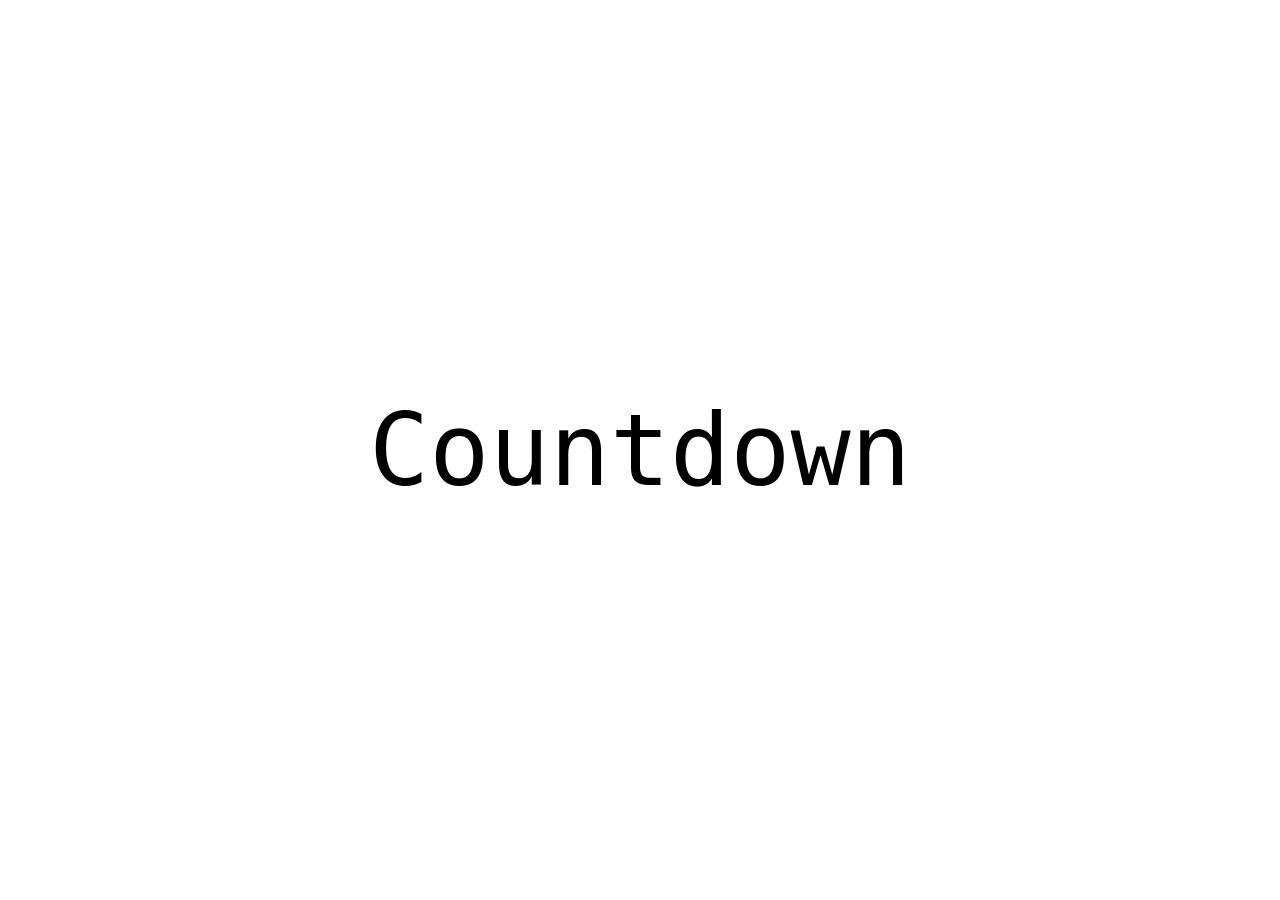
==== Countdown/index.html @ 12cb99c0 "added countdown project" ====
<!doctype html>
<html lang="en">
  <head>
    <meta charset="UTF-8" />
    <meta name="viewport" content="width=device-width, initial-scale=1.0" />
    <title>Document</title>
    <link rel="stylesheet" href="style.css" />
  </head>
  <body>
    Countdown
  </body>
  <script src="script.js"></script>
</html>
---- Countdown/style.css ----
* {
  margin: 0;
  padding: 0;
  box-sizing: border-box;
  font-family: monospace;
}
body {
  width: 100%;
  height: 100vh;
  background-color: white;
  display: flex;
  align-items: center;
  justify-content: center;
  font-size: 100px;
}
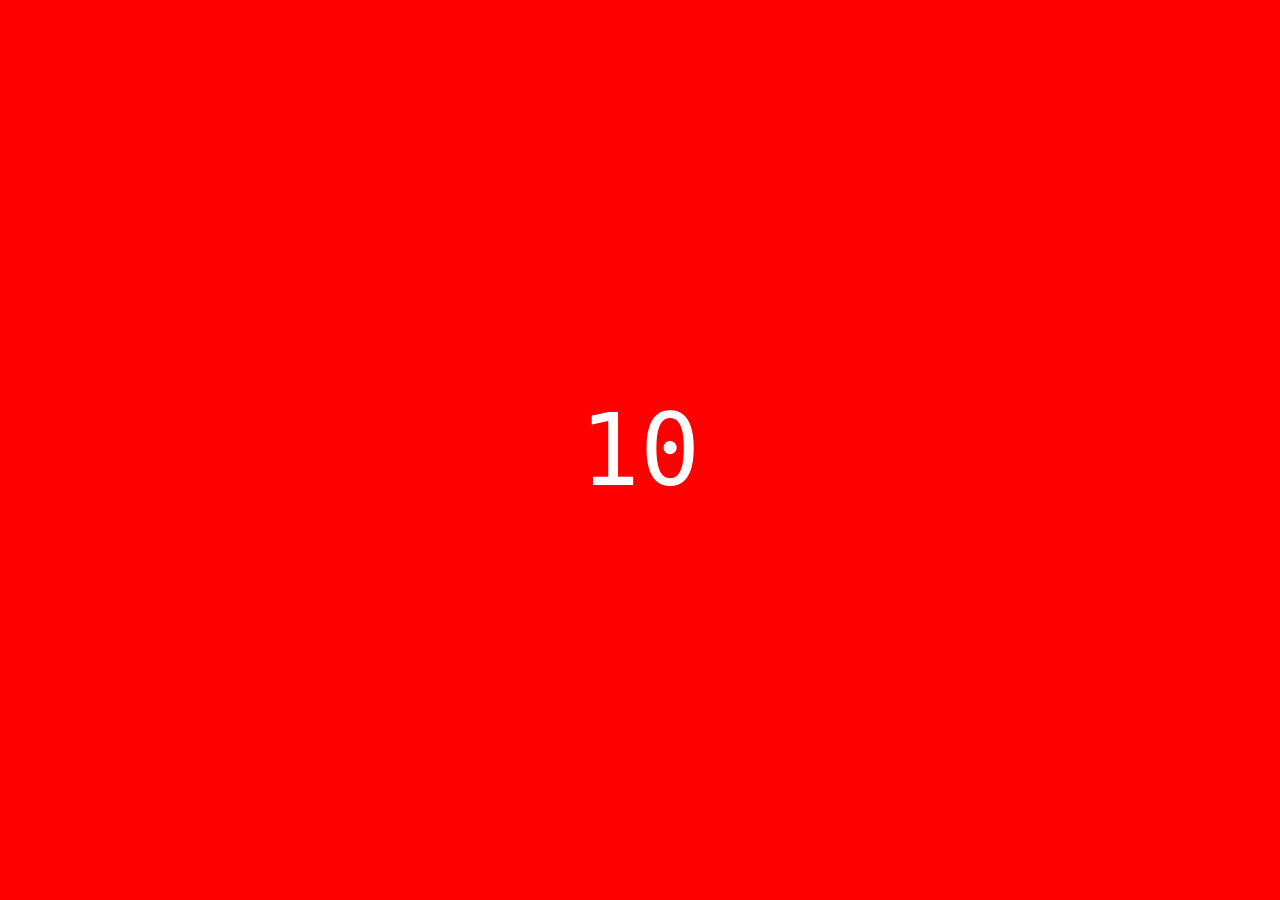
==== commit e2c9cc89: "added tic tac toe game" ====
--- a/Countdown/index.html
+++ b/Countdown/index.html
@@ -3,7 +3,7 @@
   <head>
     <meta charset="UTF-8" />
     <meta name="viewport" content="width=device-width, initial-scale=1.0" />
-    <title>Document</title>
+    <title>Countdown</title>
     <link rel="stylesheet" href="style.css" />
   </head>
   <body>
